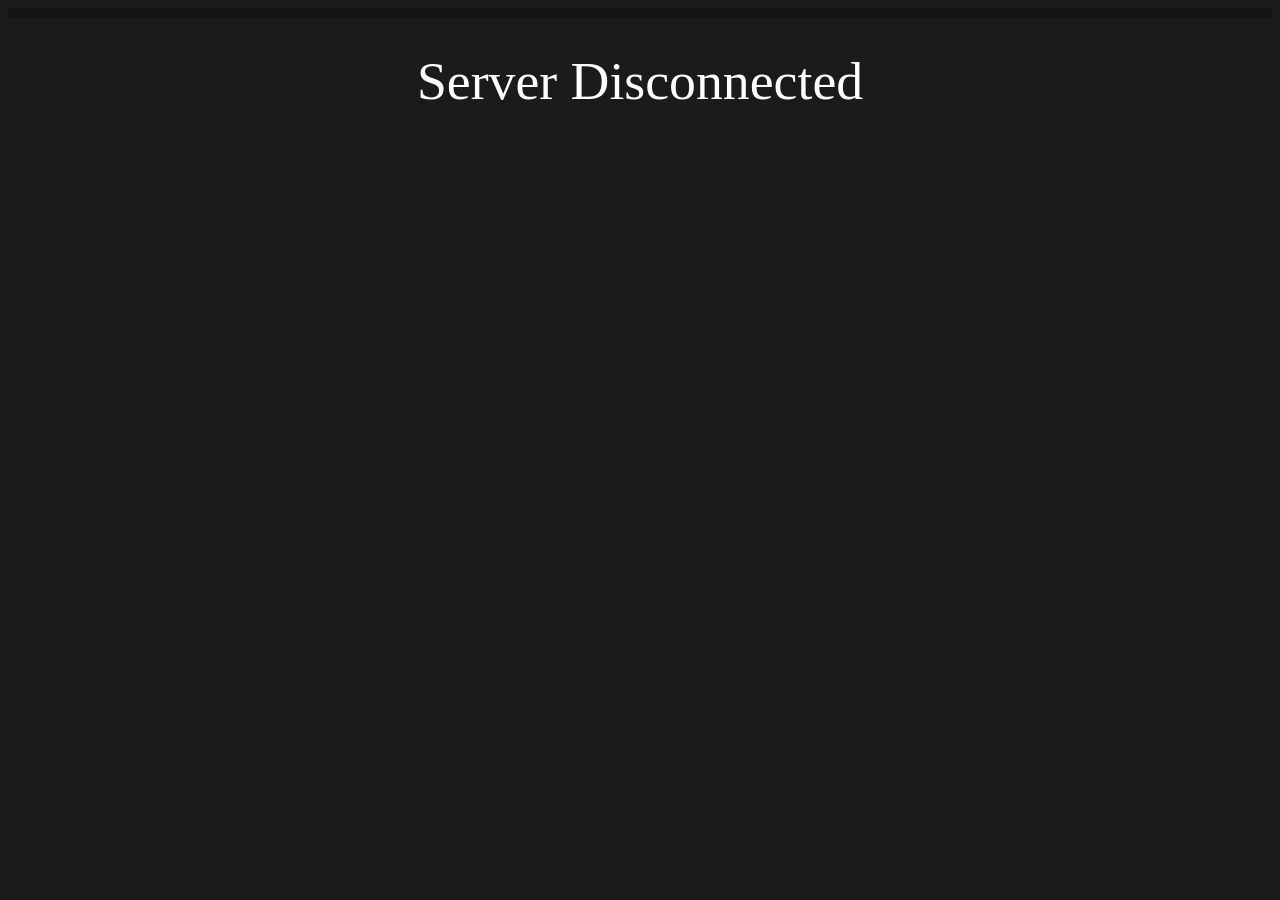
==== example/client/index.html @ bbaca9b2 "initial files" ====
<html>
    <head>
        <title>KeePass Python</title>

        <link rel="stylesheet" href="styles.css" />
        
        <script src='user.js'></script>
        <script src='network.js'></script>
    </head>
    <body>

        <div class='container'>
        </div>

        <div class='notification-disconnected' style='visibility: hidden;'>
            <center>
                <div class='message'>
                    Server Disconnected
                </div>
            </center>
        </div>
        
        <div class='notification-connected' style='visibility: hidden;'>
            <center>
                <input id='pin' type='text' oninput='GUI.validatePIN()' />
            </center>
        </div>

        <div class='notification-details' onclick='GUI.hideDetails()' style='visibility: hidden;'>
            <div class='details'>
                <center>
                    <table>
                        <tr>
                            <td class='nametag'>Name:</td>
                            <td><b id='name'></b></td>
                        </tr>
                        <tr>
                            <td class='nametag'>Username:</td>
                            <td><b id='username'></b></td>
                        </tr>
                        <tr>
                            <td class='nametag'>Password:</td>
                            <td><b id='password'></b></td>
                        </tr>

                    </table>

                    <input style='display: none;' id='copyusername' value='' />
                    <input style='display: none;' id='copypassword' value='' />

                    <button onclick='copyToClipboard("copypassword");'>Copy password</button>
                    <button onclick='copyToClipboard("copyusername");'>Copy username</button>
                </center>
            </div>
        </div>

        <script src='main.js'></script>
    </body>
</html>
---- example/client/styles.css ----
body {
    background-color: #888888;
}

.container {
    background-color: #666666;

    padding: 5px;
}

.element {
    background-color: #999999;

    border: solid 3px #995555;

    padding: 5px;
}

.notification-disconnected {
    left: 0px;
    top: 0px;
    width: 100%;
    height: 100%;

    position: absolute;

    background-color: rgba(0, 0, 0, 0.8);
}

.notification-connected {
    left: 0px;
    top: 0px;
    width: 100%;
    height: 100%;

    position: absolute;

    background-color: rgba(0, 0, 0, 0.8);
}

.notification-connected #pin {
    margin-top: 50;

    position: relative;

    font-size: 3vw;
    width: 8vw;
}

.message {
    margin-top: 50;

    position: relative;

    color: #FFFFFF;
    font-size: 4.2vw;
}

.notification-details {
    left: 0px;
    top: 0px;
    width: 100%;
    height: 100%;

    position: absolute;

    background-color: rgba(0, 0, 0, 0.8);
}

.details {
    margin-top: 50;

    position: relative;

    color: #FFFFFF;
    font-size: 1.2vw;
}

.details table {
    color: #fff;
    font-size: 1.2vw;
}

.details table .nametag {
    text-align: right;
}
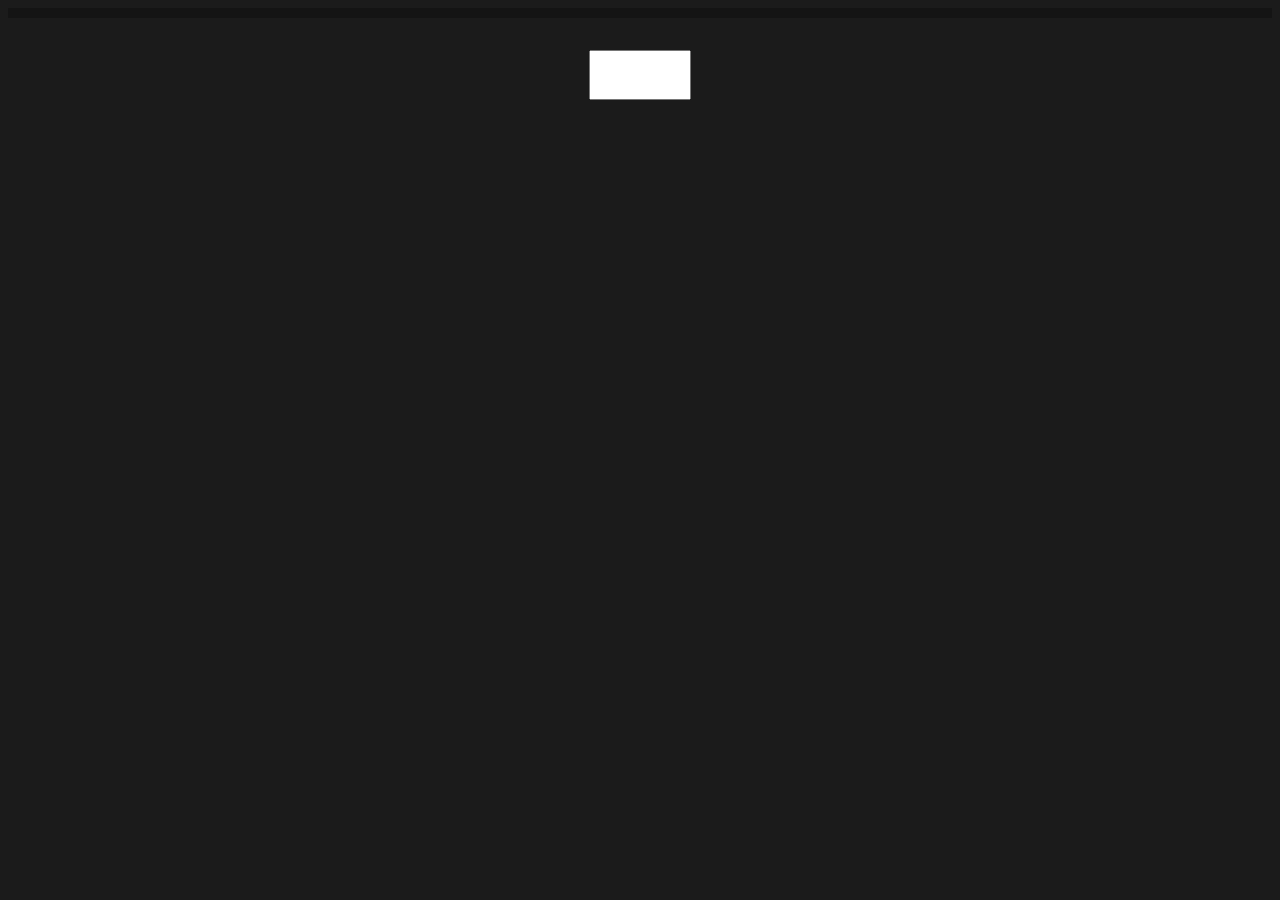
==== commit 86a6e026: "Introduction of basic AES encryption Some work still needs to be done to ensure security and stabili" ====
--- a/example/client/index.html
+++ b/example/client/index.html
@@ -1,9 +1,10 @@
 <html>
     <head>
-        <title>KeePass Python</title>
+        <title>WhereverPassword</title>
 
         <link rel="stylesheet" href="styles.css" />
         
+        <script src='jsaes.js'></script>
         <script src='user.js'></script>
         <script src='network.js'></script>
     </head>
